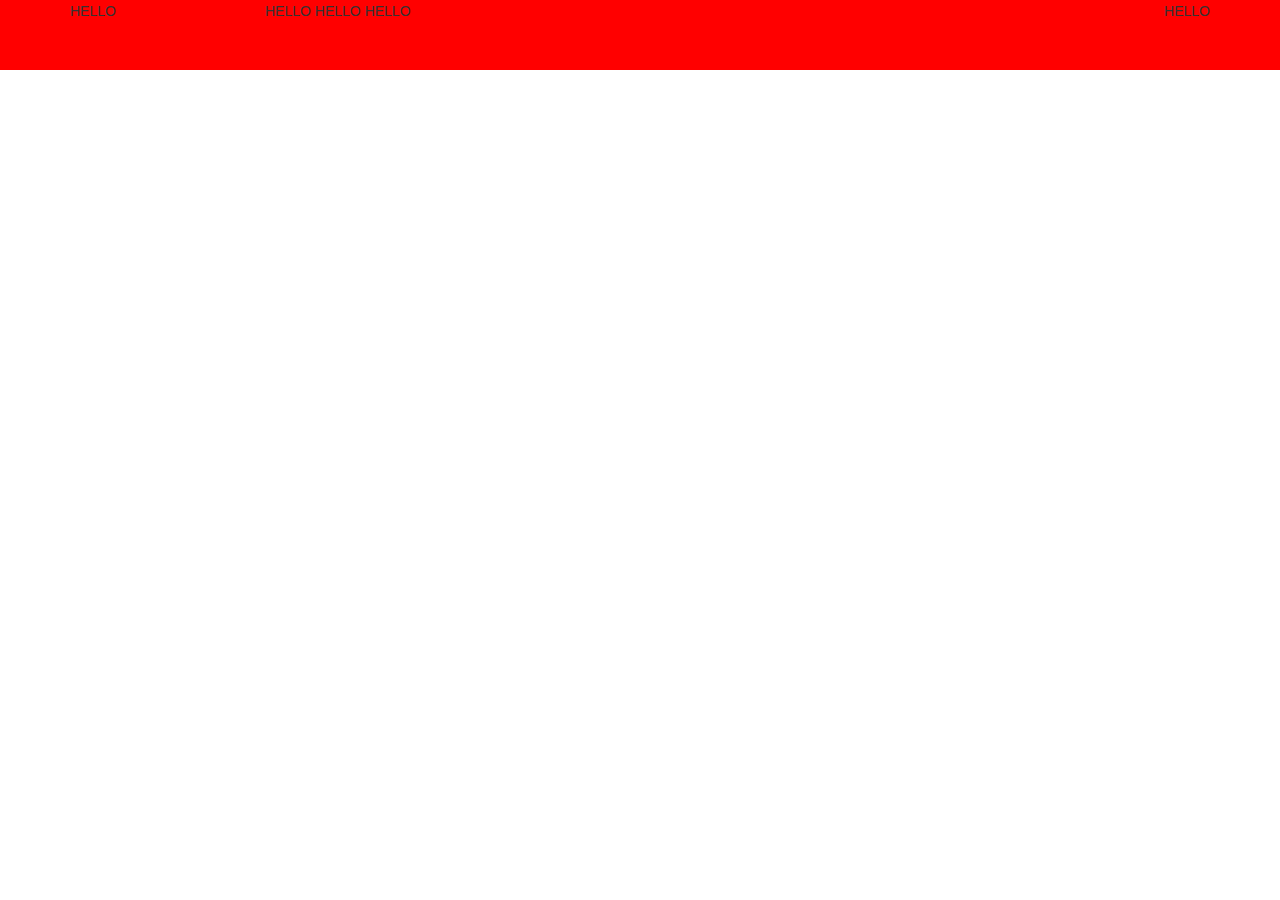
==== schema/index.html @ d1e794de "navbar" ====
<!DOCTYPE html>
<html lang="en">
  <head>
    <meta charset="UTF-8" />
    <meta http-equiv="X-UA-Compatible" content="IE=edge" />
    <meta name="viewport" content="width=device-width, initial-scale=1.0" />
    <link
      rel="stylesheet"
      href="https://stackpath.bootstrapcdn.com/bootstrap/3.4.1/css/bootstrap.min.css"
      integrity="sha384-HSMxcRTRxnN+Bdg0JdbxYKrThecOKuH5zCYotlSAcp1+c8xmyTe9GYg1l9a69psu"
      crossorigin="anonymous"
    />
    <link rel="stylesheet" href="style.css" />
    <title>SCHEMA</title>
  </head>
  <body>
    <header>

      <!-- navbar -->

      <div class="navbar">
        <div class="container">
          <div class="row">
            <div class="col-xs-6 col-lg-2">HELLO</div>
            <div class="col-lg-5 visible-lg">
              <ul>
                <li class="d-inline">HELLO</li>
                <li class="d-inline">HELLO</li>
                <li class="d-inline">HELLO</li>
              </ul>
            </div>
            <div class="col-lg-5 visible-lg text-right">HELLO</div>
            <div class="class-xs-6 hidden-lg text-right">burger</div>
          </div>
        </div>
      </div>

      <!-- /navbar -->
    </header>

    <!-- MAIN -->

    <main>
      <section id="banner"></section>
      <section id="businesses"></section>
      <section id="scaling"></section>
      <section id="designed"></section>
      <section id="features"></section>
      <section id="regions"></section>
      <section id="reviews"></section>
      <section id="started"></section>
    </main>

    <!-- /MAIN -->

    <footer></footer>
  </body>
</html>
---- schema/style.css ----
*{
  margin: 0;
  padding: 0;
  box-sizing: border-box;
}
.debug{
  background-color: blue;
  height: 50px;
  
}
.d-inline{
  display: inline-block;
}

/* ------------------------ */
header{
  height: 70px;
  background-color: red;
}
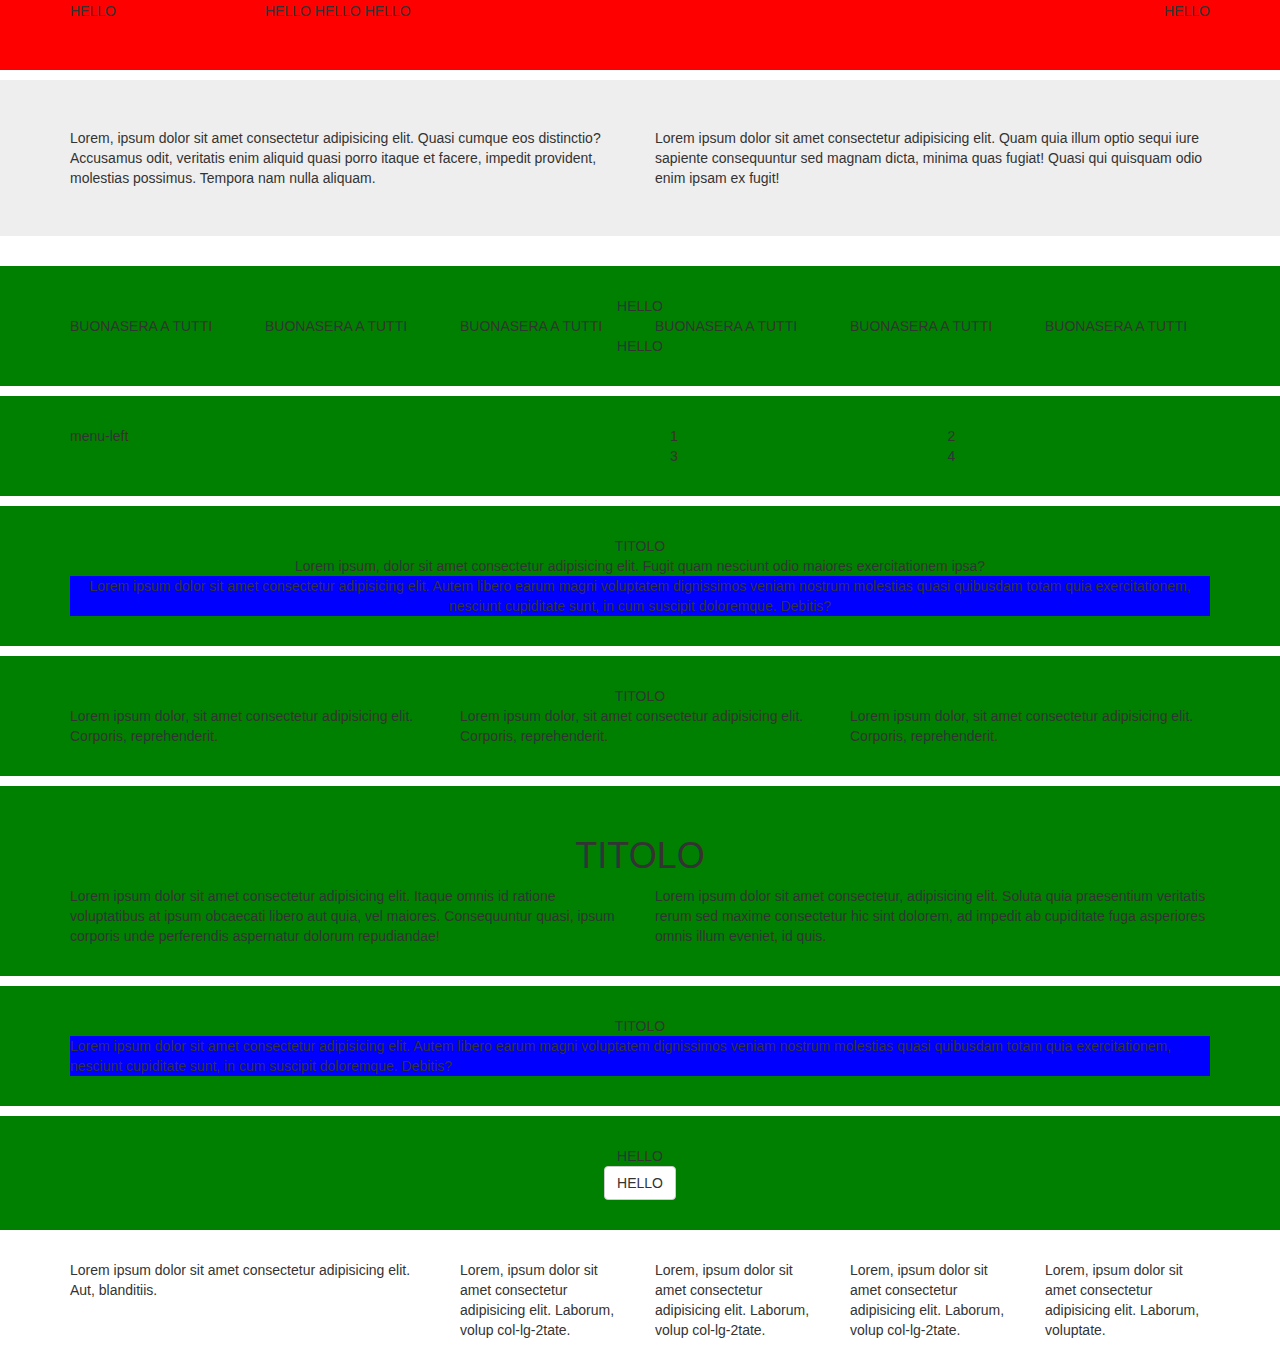
==== commit 384dca06: "schema iniziale fatto" ====
--- a/schema/index.html
+++ b/schema/index.html
@@ -41,18 +41,147 @@
     <!-- MAIN -->
 
     <main>
-      <section id="banner"></section>
-      <section id="businesses"></section>
-      <section id="scaling"></section>
-      <section id="designed"></section>
-      <section id="features"></section>
-      <section id="regions"></section>
-      <section id="reviews"></section>
-      <section id="started"></section>
+
+      <!-- BANNER -->
+
+      <section id="banner">
+        <!-- JUMBOTRON -->
+        <div class="jumbotron bgg">
+          <div class="container ">
+            <div class="row">
+              <div class="col-md-6">Lorem, ipsum dolor sit amet consectetur adipisicing elit. Quasi cumque eos distinctio? Accusamus odit, veritatis enim aliquid quasi porro itaque et facere, impedit provident, molestias possimus. Tempora nam nulla aliquam.</div>
+              <div class="col-md-6">Lorem ipsum dolor sit amet consectetur adipisicing elit. Quam quia illum optio sequi iure sapiente consequuntur sed magnam dicta, minima quas fugiat! Quasi qui quisquam odio enim ipsam ex fugit!</div>
+            </div>
+          </div>
+        </div>
+      </section>
+
+      <!-- /BANNER -->
+
+      <!-- BUSINESSES -->
+
+      <section id="businesses" class="box-padding-30">
+        <div class="container">
+          <div class="row text-center">HELLO</div>
+          <div class="row">
+            <div class="col-md-2 col-xs-6">BUONASERA A TUTTI</div>
+            <div class="col-md-2 col-xs-6">BUONASERA A TUTTI</div>
+            <div class="col-md-2 col-xs-6">BUONASERA A TUTTI</div>
+            <div class="col-md-2 col-xs-6">BUONASERA A TUTTI</div>
+            <div class="col-md-2 col-xs-6">BUONASERA A TUTTI</div>
+            <div class="col-md-2 col-xs-6">BUONASERA A TUTTI</div>
+          </div>
+          <div class="row text-center">HELLO</div>
+        </div>
+      </section>
+
+      <!-- /BUSINESSES -->
+
+      <!-- SCALING -->
+
+      <section id="scaling" class="box-padding-30">
+        <div class="container">
+          <div class="row">
+            <div class="col-md-6 col-xs-12">menu-left</div>
+            <div class="col-md-6 col-xs-12">
+              <div class="container-fluid">
+                <div class="row">
+                  <div class="col-md-6 col-xs-12">1</div>
+                  <div class="col-md-6 col-xs-12">2</div>
+                </div>
+                <div class="row">
+                  <div class="col-md-6 col-xs-12">3</div>
+                  <div class="col-md-6 col-xs-12">4</div>
+                </div>
+              </div>
+            </div>
+          </div>
+        </div>
+      </section>
+
+      <!-- /SCALING -->
+      
+      <!-- DESIGNED -->
+
+      <section id="designed" class="box-padding-30">
+        <div class="container text-center">
+          <div class="sec-title">TITOLO</div>
+          <div class="sec-description">Lorem ipsum, dolor sit amet consectetur adipisicing elit. Fugit quam nesciunt odio maiores exercitationem ipsa?</div>
+          <div class="blocco debug">Lorem ipsum dolor sit amet consectetur adipisicing elit. Autem libero earum magni voluptatem dignissimos veniam nostrum molestias quasi quibusdam totam quia exercitationem, nesciunt cupiditate sunt, in cum suscipit doloremque. Debitis?</div>
+        </div>
+      </section>
+
+      <!-- /DESIGNED -->
+
+      <!-- FEATURES -->
+
+      <section id="features" class="box-padding-30">
+        <div class="container">
+          <div class="sec-title text-center">TITOLO</div>
+          <div class="row">
+            <div class="col-md-4 col-xs-12">Lorem ipsum dolor, sit amet consectetur adipisicing elit. Corporis, reprehenderit.</div>
+            <div class="col-md-4 col-xs-12">Lorem ipsum dolor, sit amet consectetur adipisicing elit. Corporis, reprehenderit.</div>
+            <div class="col-md-4 col-xs-12">Lorem ipsum dolor, sit amet consectetur adipisicing elit. Corporis, reprehenderit.</div>
+          </div>
+        </div>
+      </section>
+
+      <!-- /FEATURES -->
+
+      <!-- REGIONS -->
+
+      <section id="regions" class="box-padding-30">
+        <div class="container">
+          <div class="sec-title text-center"><h1>TITOLO</h1></div>
+          <div class="row">
+            <div class="col-md-6">Lorem ipsum dolor sit amet consectetur adipisicing elit. Itaque omnis id ratione voluptatibus at ipsum obcaecati libero aut quia, vel maiores. Consequuntur quasi, ipsum corporis unde perferendis aspernatur dolorum repudiandae!</div>
+            <div class="col-md-6">Lorem ipsum dolor sit amet consectetur, adipisicing elit. Soluta quia praesentium veritatis rerum sed maxime consectetur hic sint dolorem, ad impedit ab cupiditate fuga asperiores omnis illum eveniet, id quis.</div>
+          </div>
+        </div>
+      </section>
+        
+      <!-- /REGIONS -->
+
+      <!-- REVIEWS -->
+
+      <section id="reviews" class="box-padding-30">
+        <div class="container">
+          <div class="sec-title text-center">TITOLO</div>
+          <div class="blocco debug">Lorem ipsum dolor sit amet consectetur adipisicing elit. Autem libero earum magni voluptatem dignissimos veniam nostrum molestias quasi quibusdam totam quia exercitationem, nesciunt cupiditate sunt, in cum suscipit doloremque. Debitis?</div>
+        </div>
+      </section>
+
+      <!-- /REVIEWS -->
+
+      <!-- STARTED -->
+
+      <section id="started" class="box-padding-30">
+        <div class="container text-center">
+          <div class="sec-title">HELLO</div>
+          <div class="btn btn-default">HELLO</div>
+        </div>
+      </section>
+
+      <!-- /STARTED -->
+
     </main>
 
     <!-- /MAIN -->
 
-    <footer></footer>
+    <!-- FOOTER -->
+
+    <footer class="box-padding-30">
+      <div class="container">
+        <div class="row">
+          <div class="col-md-12 col-lg-4">Lorem ipsum dolor sit amet consectetur adipisicing elit. Aut, blanditiis.</div>
+          <div class="col-md-6 col-lg-2">Lorem, ipsum dolor sit amet consectetur adipisicing elit. Laborum, volup col-lg-2tate.</div>
+          <div class="col-md-6 col-lg-2">Lorem, ipsum dolor sit amet consectetur adipisicing elit. Laborum, volup col-lg-2tate.</div>
+          <div class="col-md-6 col-lg-2">Lorem, ipsum dolor sit amet consectetur adipisicing elit. Laborum, volup col-lg-2tate.</div>
+          <div class="col-md-6 col-lg-2">Lorem, ipsum dolor sit amet consectetur adipisicing elit. Laborum, voluptate.</div>
+        </div>
+      </div>
+    </footer>
+
+    <!-- /FOOTER -->
   </body>
 </html>
--- a/schema/style.css
+++ b/schema/style.css
@@ -5,15 +5,29 @@
 }
 .debug{
   background-color: blue;
-  height: 50px;
+  /* height: 50px; */
   
 }
 .d-inline{
   display: inline-block;
+}
+.box-padding-30{
+  padding: 30px 0;
 }
 
 /* ------------------------ */
 header{
   height: 70px;
   background-color: red;
-}+}
+main section{
+  margin-top:10px;
+  /* height: 200px; */
+  background-color: green;
+}
+
+/* .bgg{
+  background-image: url(../img/bg-banner-home.jpg);
+  background-size: cover;
+  height: fit-content;
+} */